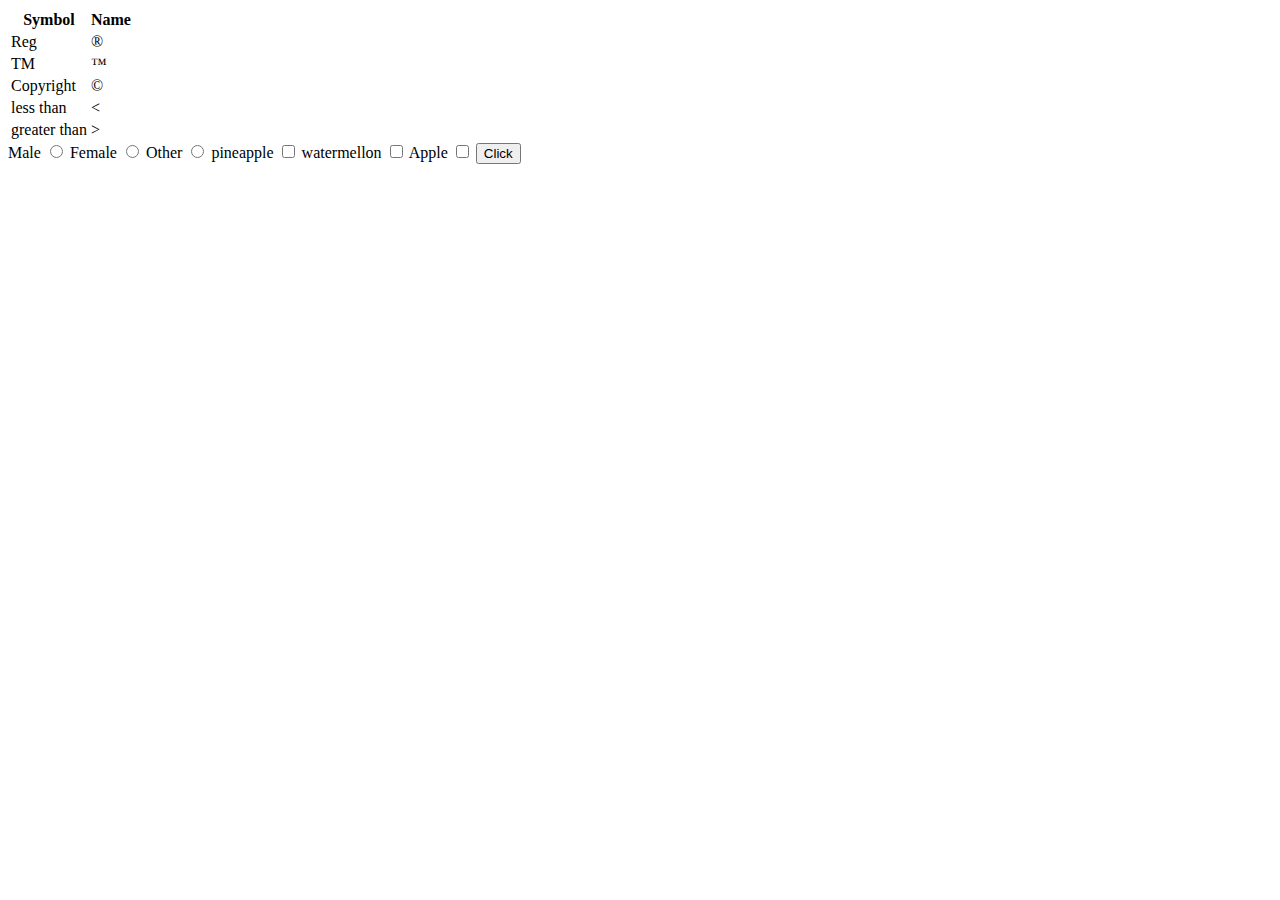
==== playground/index.html @ 3ac9bbcf "js" ====
<!-- <!DOCTYPE html>
<html lang="en">
<head>
    <meta charset="UTF-8">
    <meta name="viewport" content="width=device-width, initial-scale=1.0">
    <script src="index.js"></script>
    <title>Document</title>
</head>
<body>
    <table border="1">
        <tr>
            <td rowspan="3">Food Item</td>
            <td colspan="4">Recomended intake</td>
        </tr>
        <tr>
            <td colspan="2">age &lt 15</td>
            <td colspan="2">age &gt 15</td>
        </tr>
        <tr>
            <td>gm</td>
            <td>Kcal</td>
            <td>gm</td>
            <td>Kcal</td>
        </tr>
        <tr>
            <td>Cereals</td>
            <td>1000</td>
            <td>2000</td>
            <td>750</td>
            <td>650</td>
        </tr>
        <tr>
            <td>Cereals</td>
            <td>1000</td>
            <td>2000</td>
            <td>750</td>
            <td>650</td>
        </tr>
    </table>
</body>
</html> -->


<!DOCTYPE html>
<html lang="en">
<head>
    <meta charset="UTF-8">
    <meta name="viewport" content="width=device-width, initial-scale=1.0">
    <title>Document</title>
</head>
<body>
    <table>
        <thead>
            <th>Symbol</th>
            <th>Name</th>
        </thead>
        <tbody>
            <tr>
                <td>Reg</td>
                <td>&reg;</td>
            </tr>
            <tr>
                <td>TM</td>
                <td>&trade;</td>
            </tr>
            <tr>
                <td>Copyright</td>
                <td>&copy;</td>
            </tr>
            <tr>
                <td>less than</td>
                <td>&lt;</td>
            </tr>
            <tr>
                <td>greater than</td>
                <td>&gt;</td>
            </tr>
        </tbody>
    </table>


    <form>
        <label for="male">Male</label>
        <input type="radio"name="gender"id="male" value="male">
        <label for="female">Female</label>
        <input type="radio" name="gender" id="female" value="female">
        <label for="other">Other</label>
        <input type="radio" name="gender" id="other" value="other">


        <!--checkboxes  -->
        <label for="pineapple">pineapple</label>
        <input type="checkbox"name="fruits"value="pineapple">
        <label for="watermelon">watermellon</label>
        <input type="checkbox"name="fruits"value="watermellon">
        <label for="apple">Apple</label>
        <input type="checkbox"name="fruits"value="apple">
        <button id="buttonClick">Click</button>
    </form>
    <script>
        var buttonClick=document.getElementById("buttonClick");
        var radioItems=document.getElementsByName("gender");
        var checkBoxItems=document.getElementsByName("fruits");
        var selectedFruits=[];
        var selectedRadio=null;
        function display(e){
            e.preventDefault();
            for(const radio of radioItems){
                if(radio.checked){
                    selectedRadio=radio.value;
                    break;
                }
            }
            for(const fruit of checkBoxItems){
                if(fruit.checked){
                    selectedFruits.push(fruit.value);
                }
            }
            console.log("Selected: ",selectedRadio)
            console.log("selected fruits: ",selectedFruits);
        }
        buttonClick.addEventListener("click",display)
    </script>
</body>
</html>
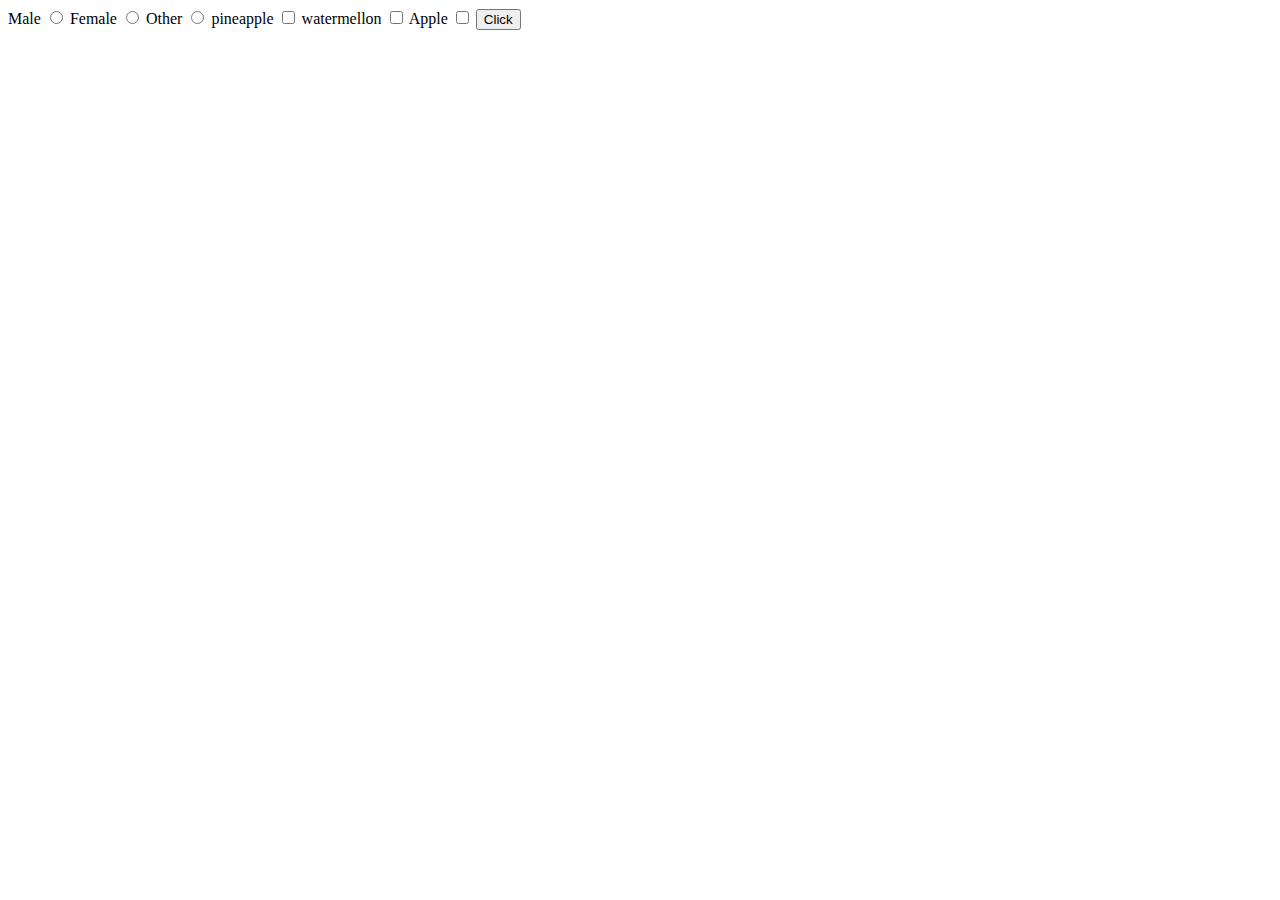
==== commit 9f723356: "purge" ====
--- a/playground/index.html
+++ b/playground/index.html
@@ -49,36 +49,6 @@
     <title>Document</title>
 </head>
 <body>
-    <table>
-        <thead>
-            <th>Symbol</th>
-            <th>Name</th>
-        </thead>
-        <tbody>
-            <tr>
-                <td>Reg</td>
-                <td>&reg;</td>
-            </tr>
-            <tr>
-                <td>TM</td>
-                <td>&trade;</td>
-            </tr>
-            <tr>
-                <td>Copyright</td>
-                <td>&copy;</td>
-            </tr>
-            <tr>
-                <td>less than</td>
-                <td>&lt;</td>
-            </tr>
-            <tr>
-                <td>greater than</td>
-                <td>&gt;</td>
-            </tr>
-        </tbody>
-    </table>
-
-
     <form>
         <label for="male">Male</label>
         <input type="radio"name="gender"id="male" value="male">
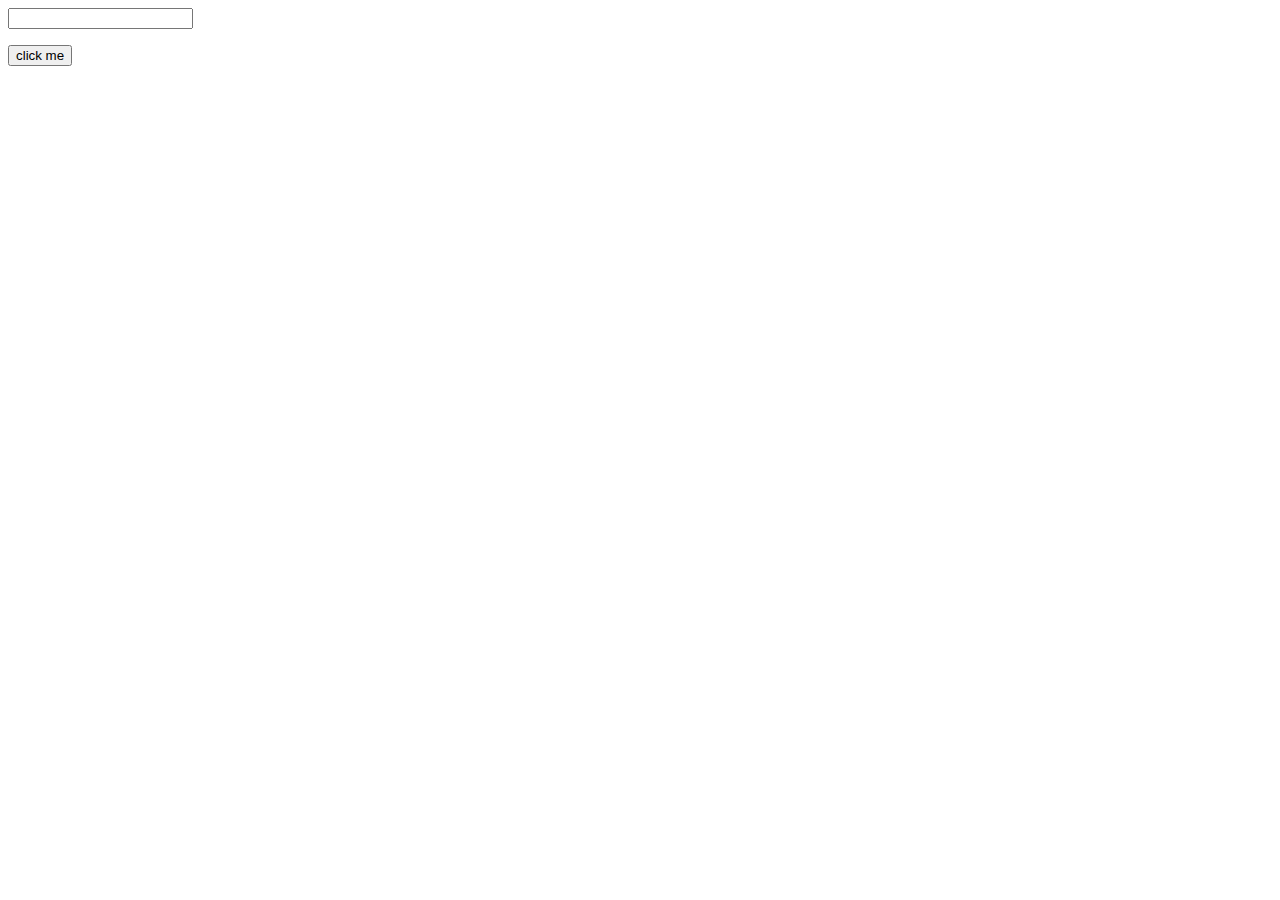
==== commit 31d5ee98: "html" ====
--- a/playground/index.html
+++ b/playground/index.html
@@ -1,95 +1,29 @@
-<!-- <!DOCTYPE html>
-<html lang="en">
-<head>
-    <meta charset="UTF-8">
-    <meta name="viewport" content="width=device-width, initial-scale=1.0">
-    <script src="index.js"></script>
-    <title>Document</title>
-</head>
-<body>
-    <table border="1">
-        <tr>
-            <td rowspan="3">Food Item</td>
-            <td colspan="4">Recomended intake</td>
-        </tr>
-        <tr>
-            <td colspan="2">age &lt 15</td>
-            <td colspan="2">age &gt 15</td>
-        </tr>
-        <tr>
-            <td>gm</td>
-            <td>Kcal</td>
-            <td>gm</td>
-            <td>Kcal</td>
-        </tr>
-        <tr>
-            <td>Cereals</td>
-            <td>1000</td>
-            <td>2000</td>
-            <td>750</td>
-            <td>650</td>
-        </tr>
-        <tr>
-            <td>Cereals</td>
-            <td>1000</td>
-            <td>2000</td>
-            <td>750</td>
-            <td>650</td>
-        </tr>
-    </table>
-</body>
-</html> -->
-
-
 <!DOCTYPE html>
 <html lang="en">
+
 <head>
     <meta charset="UTF-8">
     <meta name="viewport" content="width=device-width, initial-scale=1.0">
     <title>Document</title>
+    <script src="index.js"></script>
 </head>
+
 <body>
-    <form>
-        <label for="male">Male</label>
-        <input type="radio"name="gender"id="male" value="male">
-        <label for="female">Female</label>
-        <input type="radio" name="gender" id="female" value="female">
-        <label for="other">Other</label>
-        <input type="radio" name="gender" id="other" value="other">
+    <input type="number" name="" id="numberId">
+    <p id="result"></p>
+    <button id="submitBtn">click me</button>
 
-
-        <!--checkboxes  -->
-        <label for="pineapple">pineapple</label>
-        <input type="checkbox"name="fruits"value="pineapple">
-        <label for="watermelon">watermellon</label>
-        <input type="checkbox"name="fruits"value="watermellon">
-        <label for="apple">Apple</label>
-        <input type="checkbox"name="fruits"value="apple">
-        <button id="buttonClick">Click</button>
-    </form>
     <script>
-        var buttonClick=document.getElementById("buttonClick");
-        var radioItems=document.getElementsByName("gender");
-        var checkBoxItems=document.getElementsByName("fruits");
-        var selectedFruits=[];
-        var selectedRadio=null;
-        function display(e){
-            e.preventDefault();
-            for(const radio of radioItems){
-                if(radio.checked){
-                    selectedRadio=radio.value;
-                    break;
-                }
-            }
-            for(const fruit of checkBoxItems){
-                if(fruit.checked){
-                    selectedFruits.push(fruit.value);
-                }
-            }
-            console.log("Selected: ",selectedRadio)
-            console.log("selected fruits: ",selectedFruits);
+        var submitBtn = document.getElementById("submitBtn");
+        var numberId = document.getElementById("numberId");
+        var result = document.getElementById("result");
+        function showResult() {
+            var num = numberId.value;
+            var res = num * num;
+            result.innerHTML = `The result: ${res}`;
         }
-        buttonClick.addEventListener("click",display)
+        submitBtn.addEventListener("click", showResult);
     </script>
 </body>
+
 </html>